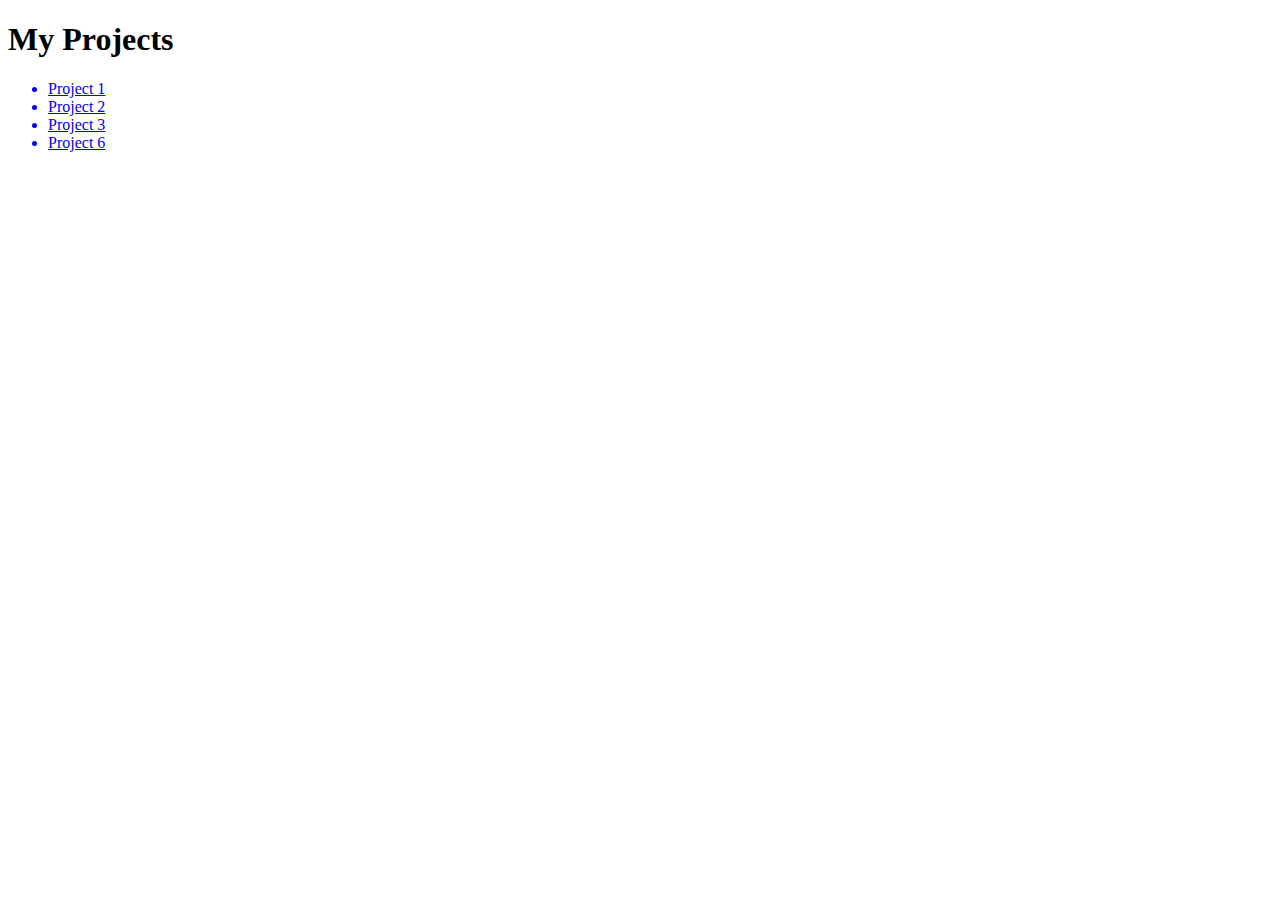
==== index.html @ ffcfa933 "Update index.html" ====
<!DOCTYPE html>

<html>

  <head>
    <title>My Website</title>
  </head>
  
  <body>
  
    <h1>My Projects</h1>
    <ul>
      
      <a href="project1.html"><li>Project 1</li></a>
      <a href="project2.html"><li>Project 2</li></a>
      <a href="project3.html"><li>Project 3</li></a>
      <a href="project6/project6.html"><li>Project 6</li></a>
    </ul>
  </body>
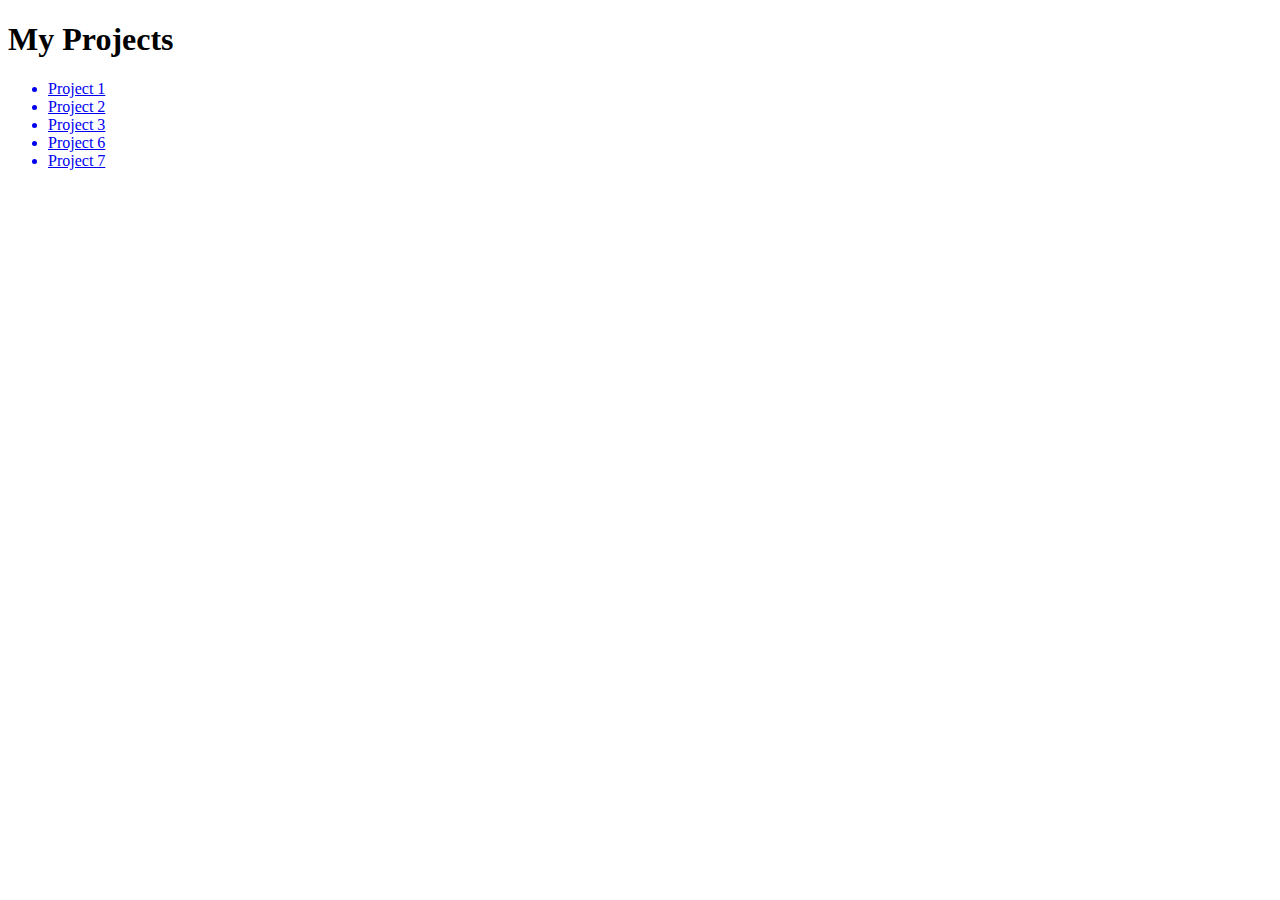
==== commit 113ece1c: "Update index.html" ====
--- a/index.html
+++ b/index.html
@@ -15,5 +15,7 @@
       <a href="project2.html"><li>Project 2</li></a>
       <a href="project3.html"><li>Project 3</li></a>
       <a href="project6/project6.html"><li>Project 6</li></a>
+      <a href="project7/project7.html"><li>Project 7</li></a>
+      
     </ul>
   </body>
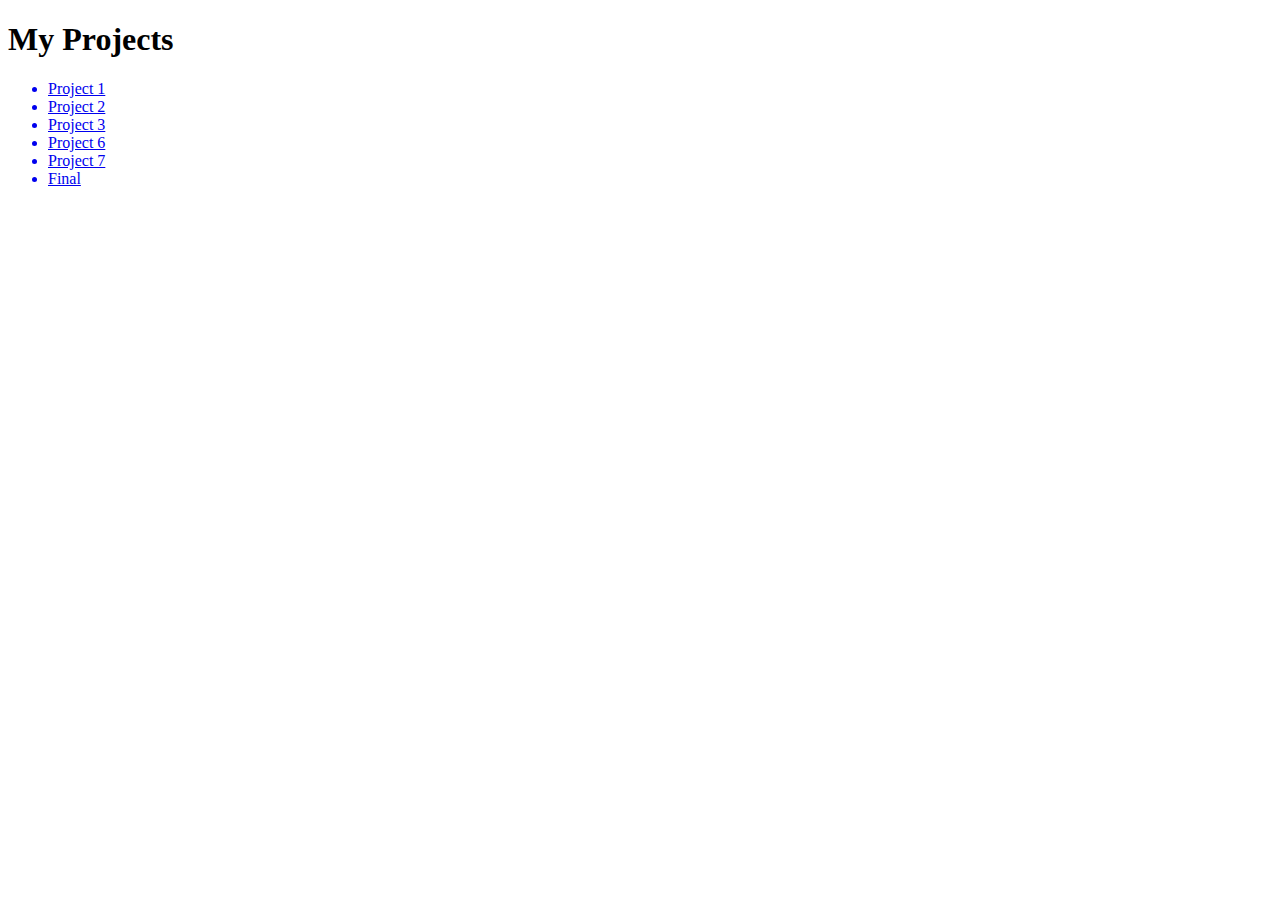
==== commit 2dacb5be: "Update index.html" ====
--- a/index.html
+++ b/index.html
@@ -16,6 +16,6 @@
       <a href="project3.html"><li>Project 3</li></a>
       <a href="project6/project6.html"><li>Project 6</li></a>
       <a href="project7/project7.html"><li>Project 7</li></a>
-      
+      <a href="final/finalproject-home.html"><li>Final</li></a>
     </ul>
   </body>
